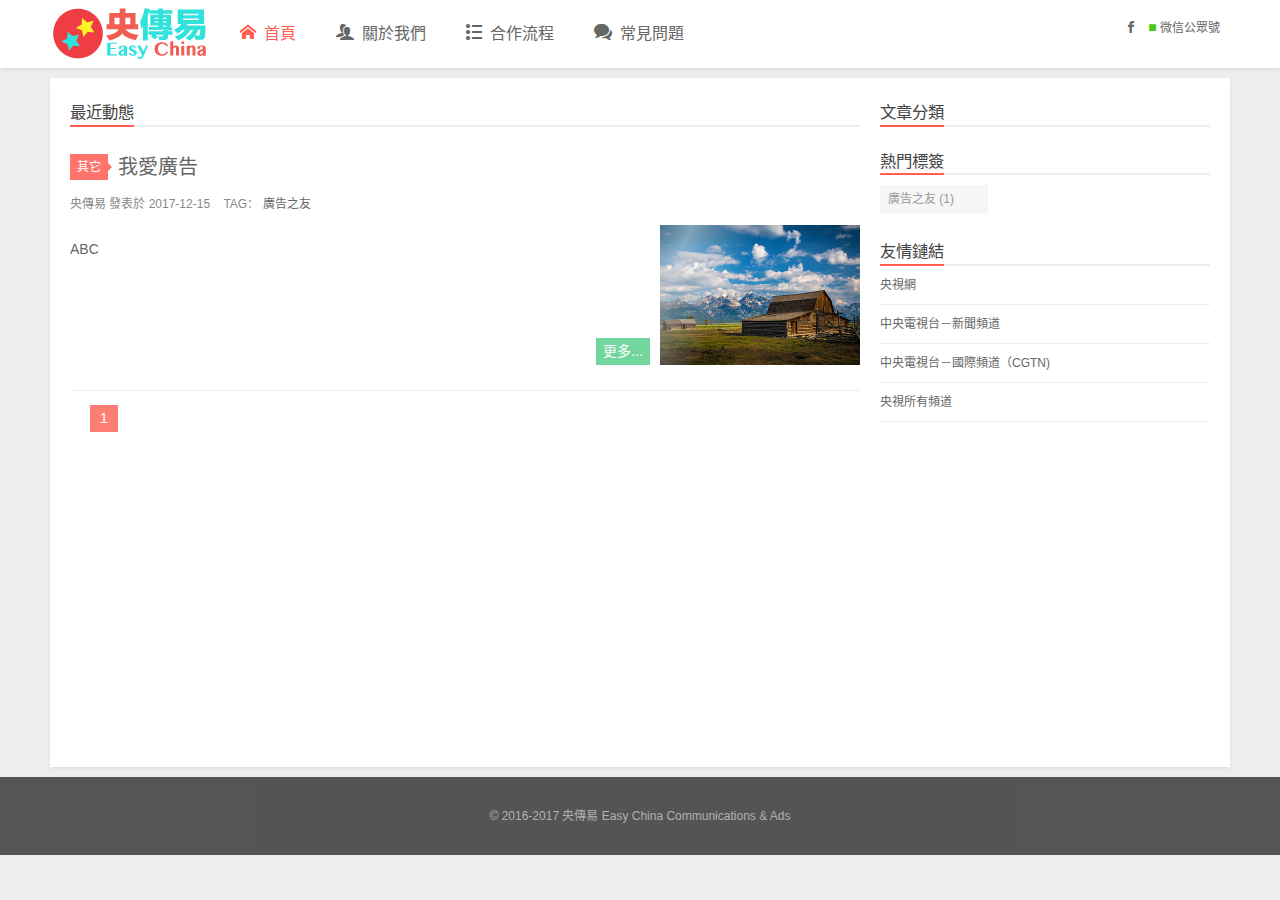
==== index.html @ 557cab31 "Add files via upload" ====
<!doctype html>
<html lang="zh-CN">
<head>
    
    <link rel="shortcut icon" type="image/x-icon" href="/img/favicon.ico" />
    

    

    <meta charset="UTF-8" >
    <meta http-equiv="X-UA-Compatible" content="IE=11,IE=10,IE=9,IE=8" >
    <meta name="baidu-site-verification" content="dIcXMeY8Ya" />
    


    <title>央傳易 Easy China Communications &amp; Ads</title>
    <meta name="viewport" content="width=device-width, initial-scale=1, maximum-scale=1, user-scalable=0" >
    <meta name="keywords" content="CCTV, 廣告, Advertisement, China, News Writing" >
    <meta name="description" content="中國央視的絕對優勢，在全國13億觀眾前綻放您的品牌！Show Your Brand In Front Of China's 1.3 Billion Audience!" >

    
    <link rel="alternative" href="/atom.xml" title="央傳易 Easy China Communications &amp; Ads" type="application/atom+xml" >
    
    
    <link rel="stylesheet" href="/css/style.css">
    <!--[if lt IE 9]>
    <script src="/js/html5.js"></script>
    <![endif]-->
    <!-- 
 -->
</head>

<body class="home">
    <!--[if lt IE 9]>
    <div class="browsehappy">
        當前網頁 <strong>不支持</strong>
        你正在使用的瀏覽器。為了正常的訪問，請 <a href="http://browsehappy.com/">升級您的瀏覽器。</a>.
    </div>
    <![endif]-->

    <!-- 博客頭部 -->
    <header class="header">
    <section class="container header-main">
        <div class="logo">
            <a href="/">
                <div class="cover">
                <img src="/img/website-logo.png"  alt="央傳易 Easy China Communications & Ads">
                    <span class="name">央傳易</span>
                    <span class="name">Easy China</span>
                    <span class="name">央傳易 Easy China Communications &amp; Ads</span>
                    <span class="description">光速跨屏 聞名全國 Be Known Across China in Seconds</span>
                </div>
            </a>
        </div>
        <div class="dropnav icon-paragraph-justify" id="JELON__btnDropNav"></div>
        <ul class="menu hidden" id="JELON__menu">
            
            <li rel="/index.html" class="item current">
                <a href="/" title="首頁" class="icon-home">&nbsp;首頁</a>
            </li>
            
            <li rel="/index.html" class="item ">
                <a href="/about/" title="關於我們" class="icon-users">&nbsp;關於我們</a>
            </li>
            
            <li rel="/index.html" class="item ">
                <a href="/workflow/" title="合作流程" class="icon-list2">&nbsp;合作流程</a>
            </li>
            
            <li rel="/index.html" class="item ">
                <a href="/questions/" title="常見問題" class="icon-comment">&nbsp;常見問題</a>
            </li>
            
        </ul>
        <div class="profile clearfix">
            <div class="feeds fl">
                
                
                <p class="links">
                    
                </p>
                <p class="sns">
                    
                        <a href="https://www.facebook.com/" class="facebook icon-facebook" target="_blank"> </a>
                    
                    
                    <a href="javascript: void(0);" class="wechat">
                        <b>■</b>
                        微信公眾號
                        <span class="popover">
                             <img src="/img/wechat_mp.jpg" width="120" height="120" alt="微信公眾號"> 
                            <i class="arrow"></i>
                        </span>
                    </a>
                </p>
                
            </div>
           <!-- <div class="avatar fr">
                <img src="/img/jelon.jpg" alt="avatar" title="Jelon" >
            </div> -->
        </div>
    </section>
</header>


    <!-- 博客正文 -->
    <div class="container body clearfix">
        <section class="content">
            <div class="content-main widget">
                <!-- 首页 -->

    
    <h3 class="widget-hd">
        <strong>
            
                最近動態
            
        </strong>
    </h3>
    
        <!-- 文章 -->
<article class="post">
    <header>
        <!-- 标签这有且只能显示一个 -->
        
            <a href="javascript: void(0);" class="cat">其它</a>
        
        <!-- 文章标题 -->
        
    <h3 class="post-title">
    	<a href="http://localhost:4000/2017/12/15/我愛廣告/">
    		我愛廣告
    	</a>
    </h3>

    </header>
    <p class="post-meta">
        央傳易 發表於
        <time datetime="2017-12-15T10:38:11.000Z">2017-12-15</time>
        &nbsp;&nbsp;
        <span class="post-tags">
            TAG：
            
    
        <a href="/tags/廣告之友/" title="廣告之友">廣告之友</a>
    

        </span>
    </p>

    <div class="post-content">
        <div class="post-excerpt">
            
                <p>ABC</p>

            
            <p class="more">
                <a href="http://localhost:4000/2017/12/15/我愛廣告/">更多...</a>
            </p>
        </div>
        <div class="post-thumbnail" data-img="">
            <a href="http://localhost:4000/2017/12/15/我愛廣告/" title="我愛廣告">
                
                    <img class="thumbnail" src="/img/default.png" data-echo="/img/thumbnail/5.jpg" alt="默認配圖" >
                
            </a>
        </div>
    </div>
</article>

    

    
    <nav class="page-navigator">
        <span class="page-number current">1</span>
    </nav>
    




            </div>

        </section>
        <!-- 侧栏部分 -->
<aside class="sidebar">
    <section class="widget">
        <h3 class="widget-hd"><strong>文章分類</strong></h3>
        <!-- 文章分类 -->
<ul class="widget-bd">
    
</ul>
    </section>

    
    <section class="widget">
        <h3 class="widget-hd"><strong>熱門標簽</strong></h3>
        <!-- 文章标签 -->
<div class="widget-bd tag-wrap">
  
    <a class="tag-item" href="/tags/廣告之友/" title="廣告之友">廣告之友 (1)</a>
  
</div>
    </section>
    

    

    
    <!-- 友情链接 -->
    <section class="widget">
        <h3 class="widget-hd"><strong>友情鏈結</strong></h3>
        <!-- 文章分类 -->
<ul class="widget-bd">
    
        <li>
            <a href="http://www.cctv.com/" target="_blank" title="央視網">央視網</a>
        </li>
    
        <li>
            <a href="http://news.cctv.com/" target="_blank" title="中央電視台－新聞頻道">中央電視台－新聞頻道</a>
        </li>
    
        <li>
            <a href="https://www.cgtn.com/" target="_blank" title="中央電視台－國際頻道 (CGTN)">中央電視台－國際頻道（CGTN)</a>
        </li>
    
        <li>
            <a href="http://cctv.cntv.cn/cctv1/" target="_blank" title="央視所有頻道">央視所有頻道</a>
        </li>
    
</ul>
    </section>
    
</aside>
<!-- / 侧栏部分 -->
    </div>

    <!-- 博客底部 -->
    <footer class="footer">
    &copy;
    
        2016-2017
    

    <a href="/">央傳易 Easy China Communications & Ads</a>
</footer>
<div class="back-to-top" id="JELON__backToTop" title="返回顶部">返回頂部</div>

    <!--博客js脚本 -->
    <!-- 这里放网站js脚本 -->
<script src="/js/main.js"></script>
</body>
</html>
---- css/style.css ----
@charset "UTF-8";
.post .post-content h1 {
  font-size: 2em;
}
.post .post-content h2 {
  font-size: 1.6em;
}
.post .post-content h3 {
  font-size: 1.4em;
}
.post .post-content h4 {
  font-size: 1.2em;
}
.post .post-content h5 {
  font-size: 1em;
}
.post .post-content h6 {
  font-size: 1em;
  color: #999;
}
.post .post-content hr {
  border: 1px dashed #ddd;
}
.post .post-content strong {
  font-weight: bold;
}
.post .post-content em,
.post .post-content cite {
  font-style: italic;
}
.post .post-content sup,
.post .post-content sub {
  font-size: 0.75em;
  line-height: 0;
  position: relative;
  vertical-align: baseline;
}
.post .post-content sup {
  top: -0.5em;
}
.post .post-content sub {
  bottom: -0.2em;
}
.post .post-content small {
  font-size: 0.85em;
}
.post .post-content acronym,
.post .post-content abbr {
  border-bottom: 1px dotted;
}
.post .post-content ul,
.post .post-content ol,
.post .post-content dl {
  margin: 0 20px;
  padding: 0;
  line-height: line-height;
}
.post .post-content ul ul,
.post .post-content ol ul,
.post .post-content ul ol,
.post .post-content ol ol {
  margin-top: 0;
  margin-bottom: 0;
}
.post .post-content ul {
  list-style: disc;
}
.post .post-content ol {
  list-style: decimal;
}
.post .post-content dt {
  font-weight: bold;
}
.post .post-content table {
  display: table;
  font-size: 12px;
  background-color: transparent;
  border: 1px solid #ddd;
  -ms-box-sizing: border-box;
  -moz-box-sizing: border-box;
  -webkit-box-sizing: border-box;
  -o-box-sizing: border-box;
  box-sizing: border-box;
  word-wrap: break-word;
}
.post .post-content table th,
.post .post-content table td {
  border-bottom: solid 1px #ddd;
  border-right: solid 1px #ddd;
  padding: 5px 10px;
}
.post .post-content table thead tr {
  background-color: #f6f6f6;
}
.post .post-content blockquote {
  margin: 1em 0;
  padding: 5px 10px;
  color: #666;
  border-left: 2px solid #eee;
}
/*
 * 网站字体及icon
 * $CDN = hexo-config("CDN") || '//7xs305.com1.z0.glb.clouddn.com/'
 */
@font-face {
  font-family: "HomizioNova";
  src: url("./fonts/homizio-nova/light.ttf"), url("./fonts/homizio-nova/light.otf");
  font-weight: normal;
  font-style: normal;
}
@font-face {
  font-family: "HomizioNova";
  src: url("./fonts/homizio-nova/light_italic.ttf"), url("./fonts/homizio-nova/light_italic.otf");
  font-weight: normal;
  font-style: italic;
}
@font-face {
  font-family: "HomizioNova";
  src: url("./fonts/homizio-nova/regular.ttf"), url("./fonts/homizio-nova/regular.otf");
  font-weight: bold;
  font-style: normal;
}
@font-face {
  font-family: "HomizioNova";
  src: url("./fonts/homizio-nova/italic.ttf"), url("./fonts/homizio-nova/italic.otf");
  font-weight: bold;
  font-style: italic;
}
@font-face {
  font-family: 'icomoon';
  src: url("./fonts/icomoon/icomoon.eot?e2xg5y"), url("./fonts/icomoon/icomoon.eot?e2xg5y");
  src: url("./fonts/icomoon/icomoon.eot?#iefixe2xg5y") format('embedded-opentype'), url("./fonts/icomoon/icomoon.woff?e2xg5y") format('woff'), url("./fonts/icomoon/icomoon.ttf?e2xg5y") format('truetype'), url("./fonts/icomoon/icomoon.svg?e2xg5y#icomoon") format('svg'), url("./fonts/icomoon/icomoon.eot?#iefixe2xg5y") format('embedded-opentype'), url("./fonts/icomoon/icomoon.woff?e2xg5y") format('woff'), url("./fonts/icomoon/icomoon.ttf?e2xg5y") format('truetype'), url("./fonts/icomoon/icomoon.svg?e2xg5y#icomoon") format('svg');
  font-weight: normal;
  font-style: normal;
}
[class^="icon-"],
[class*=" icon-"] {
  font-family: 'icomoon';
  speak: none;
  font-style: normal;
  font-weight: normal;
  font-variant: normal;
  text-transform: none;
  line-height: 1;
  -webkit-font-smoothing: antialiased;
  -moz-osx-font-smoothing: grayscale;
}
.icon-home:before {
  content: "\e900";
}
.icon-office:before {
  content: "\e903";
}
.icon-newspaper:before {
  content: "\e904";
}
.icon-profile:before {
  content: "\e923";
}
.icon-files-empty:before {
  content: "\e925";
}
.icon-price-tags:before {
  content: "\e936";
}
.icon-envelop:before {
  content: "\e945";
}
.icon-bubble:before {
  content: "\e96b";
}
.icon-comment:before {
  content: "\e96d";
}
.icon-about:before {
  content: "\e976";
}
.icon-cogs:before {
  content: "\e995";
}
.icon-question:before {
  content: "\ea09";
}
.icon-paragraph-justify:before {
  content: "\ea7a";
}
.icon-lab:before {
  content: "\ea80";
}
.icon-github:before {
  content: "\eab1";
}
.icon-youtube:before {
  content: "\ea9d";
}
.icon-home:before {
  content: "\e900";
}
.icon-office:before {
  content: "\e903";
}
.icon-newspaper:before {
  content: "\e904";
}
.icon-bullhorn:before {
  content: "\e91a";
}
.icon-connection:before {
  content: "\e91b";
}
.icon-stack:before {
  content: "\e92e";
}
.icon-alarm:before {
  content: "\e950";
}
.icon-tv:before {
  content: "\e95b";
}
.icon-bubbles2:before {
  content: "\e96d";
}
.icon-users:before {
  content: "\e972";
}
.icon-user-check:before {
  content: "\e975";
}
.icon-user-tie:before {
  content: "\e976";
}
.icon-binoculars:before {
  content: "\e985";
}
.icon-stats-bars:before {
  content: "\e99c";
}
.icon-stats-bars2:before {
  content: "\e99d";
}
.icon-gift:before {
  content: "\e99f";
}
.icon-rocket:before {
  content: "\e9a5";
}
.icon-airplane:before {
  content: "\e9af";
}
.icon-clipboard:before {
  content: "\e9b8";
}
.icon-list-numbered:before {
  content: "\e9b9";
}
.icon-list:before {
  content: "\e9ba";
}
.icon-list2:before {
  content: "\e9bb";
}
.icon-happy:before {
  content: "\e9df";
}
.icon-arrow-up:before {
  content: "\ea32";
}
.icon-arrow-up-right:before {
  content: "\ea33";
}
.icon-arrow-right:before {
  content: "\ea34";
}
.icon-arrow-up2:before {
  content: "\ea3a";
}
.icon-new-tab:before {
  content: "\ea7e";
}
.icon-embed:before {
  content: "\ea7f";
}
.icon-embed2:before {
  content: "\ea80";
}
.icon-share2:before {
  content: "\ea82";
}
.icon-mail2:before {
  content: "\ea84";
}
.icon-mail4:before {
  content: "\ea86";
}
.icon-google:before {
  content: "\ea88";
}
.icon-google2:before {
  content: "\ea89";
}
.icon-google3:before {
  content: "\ea8a";
}
.icon-google-plus:before {
  content: "\ea8b";
}
.icon-google-plus2:before {
  content: "\ea8c";
}
.icon-google-plus3:before {
  content: "\ea8d";
}
.icon-facebook:before {
  content: "\ea90";
}
.icon-facebook2:before {
  content: "\ea91";
}
.icon-instagram:before {
  content: "\ea92";
}
.icon-whatsapp:before {
  content: "\ea93";
}
.icon-spotify:before {
  content: "\ea94";
}
.icon-twitter:before {
  content: "\ea96";
}
.icon-sina-weibo:before {
  content: "\ea9a";
}
.icon-rss:before {
  content: "\ea9b";
}
.icon-rss2:before {
  content: "\ea9c";
}
.icon-youtube:before {
  content: "\ea9d";
}
.icon-youtube2:before {
  content: "\ea9e";
}
.icon-vimeo:before {
  content: "\eaa0";
}
.icon-vimeo2:before {
  content: "\eaa1";
}
.icon-github:before {
  content: "\eab0";
}
.icon-wordpress:before {
  content: "\eab4";
}
.icon-tumblr2:before {
  content: "\eaba";
}
.icon-tux:before {
  content: "\eabd";
}
.icon-appleinc:before {
  content: "\eabe";
}
.icon-finder:before {
  content: "\eabf";
}
.icon-android:before {
  content: "\eac0";
}
.icon-windows:before {
  content: "\eac1";
}
.icon-windows8:before {
  content: "\eac2";
}
.icon-linkedin:before {
  content: "\eac9";
}
.icon-linkedin2:before {
  content: "\eaca";
}
.icon-html-five:before {
  content: "\eae4";
}
.icon-html-five2:before {
  content: "\eae5";
}
.icon-codepen:before {
  content: "\eae8";
}
.icon-svg:before {
  content: "\eae9";
}
html {
  font-family: sans-serif;
  -ms-text-size-adjust: 100%;
  -webkit-text-size-adjust: 100%;
}
body {
  margin: 0;
}
article,
aside,
details,
figcaption,
figure,
footer,
header,
hgroup,
main,
menu,
nav,
section,
summary {
  display: block;
}
audio,
canvas,
progress,
video {
  display: inline-block;
  vertical-align: baseline;
}
audio:not([controls]) {
  display: none;
  height: 0;
}
[hidden],
template {
  display: none;
}
a {
  background-color: transparent;
}
a:active,
a:hover {
  outline: 0;
}
abbr[title] {
  border-bottom: 1px dotted;
}
b,
strong {
  font-weight: bold;
}
dfn {
  font-style: italic;
}
h1 {
  font-size: 2em;
  margin: 0.67em 0;
}
mark {
  background: #ff0;
  color: #000;
}
small {
  font-size: 80%;
}
sub,
sup {
  font-size: 75%;
  line-height: 0;
  position: relative;
  vertical-align: baseline;
}
sup {
  top: -0.5em;
}
sub {
  bottom: -0.25em;
}
img {
  border: 0;
}
svg:not(:root) {
  overflow: hidden;
}
figure {
  margin: 1em 40px;
}
hr {
  -moz-box-sizing: content-box;
  -ms-box-sizing: content-box;
  -moz-box-sizing: content-box;
  -webkit-box-sizing: content-box;
  -o-box-sizing: content-box;
  box-sizing: content-box;
  height: 0;
}
pre {
  overflow: auto;
}
code,
kbd,
pre,
samp {
  font-family: monospace, monospace;
  font-size: 1em;
}
button,
input,
optgroup,
select,
textarea {
  color: inherit /* 1 */;
  font: inherit /* 2 */;
  margin: 0 /* 3 */;
}
button {
  overflow: visible;
}
button,
select {
  text-transform: none;
}
button,
html input[type="button"],
input[type="reset"],
input[type="submit"] {
  -webkit-appearance: button /* 2 */;
  cursor: pointer /* 3 */;
}
button[disabled],
html input[disabled] {
  cursor: default;
}
button::-moz-focus-inner,
input::-moz-focus-inner {
  border: 0;
  padding: 0;
}
input {
  line-height: normal;
}
input[type="checkbox"],
input[type="radio"] {
  -ms-box-sizing: border-box /* 1 */;
  -moz-box-sizing: border-box /* 1 */;
  -webkit-box-sizing: border-box /* 1 */;
  -o-box-sizing: border-box /* 1 */;
  box-sizing: border-box /* 1 */;
  padding: 0 /* 2 */;
}
input[type="number"]::-webkit-inner-spin-button,
input[type="number"]::-webkit-outer-spin-button {
  height: auto;
}
input[type="search"] {
  -webkit-appearance: textfield /* 1 */;
  -moz-box-sizing: content-box;
  -webkit-box-sizing: content-box /* 2 */;
  -ms-box-sizing: content-box;
  -moz-box-sizing: content-box;
  -webkit-box-sizing: content-box;
  -o-box-sizing: content-box;
  box-sizing: content-box;
}
input[type="search"]::-webkit-search-cancel-button,
input[type="search"]::-webkit-search-decoration {
  -webkit-appearance: none;
}
fieldset {
  border: 1px solid #c0c0c0;
  margin: 0 2px;
  padding: 0.35em 0.625em 0.75em;
}
legend {
  border: 0;
  padding: 0;
}
textarea {
  overflow: auto;
}
optgroup {
  font-weight: bold;
}
table {
  border-collapse: collapse;
  border-spacing: 0;
}
td,
th {
  padding: 0;
}
/*
 * Reset css
 */
::selection {
  color: #fff;
  background-color: #f99;
  opacity: 0.8;
}
::-webkit-scrollbar {
  width: 7px;
  height: 4px;
}
::-webkit-scrollbar-thumb {
  -ms-border-radius: 4px;
  -moz-border-radius: 4px;
  -webkit-border-radius: 4px;
  -o-border-radius: 4px;
  border-radius: 4px;
  background: rgba(0,0,0,0.15);
}
::-webkit-scrollbar-track {
  background: rgba(0,0,0,0.06);
}
body {
  font: 14px/1.5 "Microsoft Yahei", "微软雅黑", Arial, "宋体";
  color: #666;
  -webkit-overflow-scrolling: touch;
  -webkit-font-smoothing: antialiased;
  -webkit-text-size-adjust: 100%;
  -ms-text-size-adjust: 100%;
  text-rendering: optimizelegibility;
}
a {
  color: #666;
  text-decoration: none;
}
a:link,
a:visited,
a:active {
  color: #666;
}
a:hover {
  color: #ff5e52;
}
hr {
  border-top: 1px solid #eee;
}
.fl {
  float: left;
}
.fr {
  float: right;
}
.text-center {
  text-align: center;
}
.clearfix {
  zoom: 1;
}
.clearfix:after {
  display: block;
  width: 100%;
  height: 0;
  content: " ";
  clear: both;
}
/*
 * 全局样式
 */
.container {
  max-width: 1180px;
  _width: 1180px;
  background-color: #fff;
  margin: 0 auto 10px;
  text-align: left;
}
.home {
  background-color: #eee;
}
.btn {
  background-color: #ff5e52;
  border: 0;
  color: #fff;
  opacity: 0.8;
  -ms-box-sizing: border-box;
  -moz-box-sizing: border-box;
  -webkit-box-sizing: border-box;
  -o-box-sizing: border-box;
  box-sizing: border-box;
}
.btn:hover {
  opacity: 0.75;
}
.btn-ok {
  background-color: #ff5e52;
}
.btn-cancel {
  background-color: #51cc87;
}
.form-control {
  -ms-box-sizing: border-box;
  -moz-box-sizing: border-box;
  -webkit-box-sizing: border-box;
  -o-box-sizing: border-box;
  box-sizing: border-box;
}
.browsehappy {
  padding: 8px 0;
  background: #fbe3e4;
  color: #8a1f11;
  text-align: center;
}
.loading-mask {
  position: fixed;
  top: 0;
  right: 0;
  left: 0;
  bottom: 0;
  display: block;
  width: 100%;
  height: 100%;
  background-color: #fff;
  opacity: 0.8;
}
.loading-mask .loading-icon {
  position: relative;
  top: 50%;
  left: 50%;
  width: 50px;
  height: 50px;
  margin-top: -25px;
  margin-left: -25px;
}
/*
 * 头部样式
 */
.header {
  width: 100%;
  background-color: #fff;
  box-shadow: 1px 1px 5px rgba(0,0,0,0.1);
  margin-bottom: 10px;
}
.header .header-main {
  position: relative;
  height: 68px;
  margin-bottom: 0;
}
.header .logo {
  float: left;
  width: 160px;
}
.logo a {
  position: relative;
  display: block;
  height: 68px;
  line-height: 68px;
  color: #fff;
  background-color: #ff5e52;
  opacity: 0.85;
  text-align: center;
  overflow: hidden;
}
.logo a .cover {
  position: absolute;
  display: block;
  top: 0;
  left: 0;
  width: 100%;
  -ms-transition: top 0.5s;
  -moz-transition: top 0.5s;
  -webkit-transition: top 0.5s;
  -o-transition: top 0.5s;
  transition: top 0.5s;
}
.logo a .cover .name {
  display: block;
  height: 100%;
  font-size: 28px;
  font-family: "HomizioNova", "Microsoft Yahei";
  font-style: italic;
}
.logo a .cover .description {
  display: block;
  height: 100%;
  color: #fff;
  background-color: #51cc87;
  opacity: 0.85;
}
.logo a:hover .cover {
  top: -100%;
}
.header .menu {
  margin: 0;
  padding: 10px;
  float: left;
  list-style-type: none;
}
.menu .item {
  float: left;
  padding: 0 20px;
  height: 48px;
  line-height: 48px;
  font-size: 16px;
}
.menu .item a {
  color: #666;
}
.menu .item a:hover {
  color: #ff5e52;
}
.menu .current a {
  color: #ff5e52;
}
.header .profile {
  position: absolute;
  right: 0;
  top: 0;
  height: 68px;
}
.profile .avatar {
  width: 50px;
  height: 50px;
  margin: 8px 0;
  border: 1px solid #ddd;
  -ms-border-radius: 3px;
  -moz-border-radius: 3px;
  -webkit-border-radius: 3px;
  -o-border-radius: 3px;
  border-radius: 3px;
}
.profile .avatar > img {
  width: 46px;
  height: 46px;
  margin: 2px;
}
.profile .feeds {
  height: 68px;
  padding: 0 10px;
  color: #666;
  font-size: 12px;
  text-align: right;
}
.profile .feeds .links {
  margin: 5px 0 0;
  padding: 10px 0 3px;
}
.profile .feeds .sns {
  margin: 0 0 5px 0;
  padding: 2px 0 10px;
  line-height: 14px;
}
.profile .feeds .sns a {
  margin-left: 5px;
}
.profile .feeds .sns .sinaweibo b {
  color: #ff5e52;
  font-size: 14px;
}
.profile .feeds .sns .sinaweibo:hover {
  color: #ff5e52;
}
.profile .feeds .sns .qqweibo b {
  color: #1faeff;
  font-size: 14px;
}
.profile .feeds .sns .qqweibo:hover {
  color: #1faeff;
}
.profile .feeds .sns .wechat {
  position: relative;
}
.profile .feeds .sns .wechat b {
  color: #4bc916;
  font-size: 14px;
}
.profile .feeds .sns .wechat .popover {
  position: absolute;
  display: none;
  top: 28px;
  left: 50%;
  width: 120px;
  height: 120px;
  margin-left: -60px;
  border: 1px solid #ddd;
  background-color: #fff;
  -ms-border-radius: 5px;
  -moz-border-radius: 5px;
  -webkit-border-radius: 5px;
  -o-border-radius: 5px;
  border-radius: 5px;
  z-index: 9;
}
.profile .feeds .sns .wechat .popover img {
  width: 120px;
  height: 120px;
  border: 0;
  -ms-border-radius: 5px;
  -moz-border-radius: 5px;
  -webkit-border-radius: 5px;
  -o-border-radius: 5px;
  border-radius: 5px;
}
.profile .feeds .sns .wechat .popover .arrow {
  position: absolute;
  display: block;
  top: -10px;
  left: 50%;
  width: 0;
  height: 0;
  margin-left: -10px;
  border-width: 10px;
  border-color: transparent;
  border-style: solid;
  border-top-width: 0;
  border-bottom-color: #ddd;
}
.profile .feeds .sns .wechat .popover .arrow:after {
  position: absolute;
  content: " ";
  top: 1px;
  left: 50%;
  margin-left: -9px;
  border-width: 9px;
  border-color: transparent;
  border-style: solid;
  border-top-width: 0;
  border-bottom-color: #fff;
}
.profile .feeds .sns .wechat:hover {
  color: #4bc916;
}
.profile .feeds .sns .wechat:hover .popover {
  display: block;
}
.dropnav {
  display: none;
}
/*
 * 正文内容
 */
.content {
  float: left;
  width: 100%;
  min-height: 689px;
}
.content-main {
  margin-right: 350px;
  padding: 20px;
}
/*
 * Post
 */
.post {
  padding: 25px 0;
  border-bottom: 1px solid #eee;
  overflow: hidden;
}
.post header {
  margin: 0 0 10px 0;
}
.post header > a {
  position: relative;
  display: inline-block;
  margin-right: 6px;
  padding: 4px 7px;
  top: -3px;
  color: #fff;
  background-color: #ff5e52;
  font-size: 12px;
  vertical-align: baseline;
  opacity: 0.85;
}
.post header > a:after {
  position: absolute;
  display: block;
  top: 9px;
  right: -4px;
  width: 0;
  height: 0;
  content: " ";
  border-left: 4px solid #ff5e52;
  border-top: 4px solid transparent;
  border-bottom: 4px solid transparent;
}
.post header .post-title {
  display: inline;
  font-size: 20px;
  font-weight: normal;
}
.post header .post-title a:hover {
  border-bottom: 1px dotted #ff5e52;
}
.post .post-meta {
  color: #888;
  font-size: 12px;
}
.post .post-meta .post-views,
.post .post-meta .post-cat,
.post .post-meta .post-comments {
  margin-right: 15px;
}
.post .post-content {
  position: relative;
  color: #666;
}
.post .post-content img {
  max-width: 100%;
}
.post .post-content .post-excerpt {
  position: relative;
  min-height: 140px;
  margin-right: 210px;
  overflow: hidden;
}
.post .post-content .post-thumbnail {
  position: absolute;
  top: 0;
  right: 0;
  width: 200px;
  height: 140px;
  overflow: hidden;
}
.post .post-content .post-thumbnail .thumbnail {
  width: 200px;
  height: 140px;
  border: 0;
  -ms-transition: 0.5s;
  -moz-transition: 0.5s;
  -webkit-transition: 0.5s;
  -o-transition: 0.5s;
  transition: 0.5s;
}
.post .post-content .post-thumbnail a:after {
  content: "";
  position: absolute;
  left: -70px;
  top: 0;
  width: 140px;
  height: 140px;
  background-image: -moz-linear-gradient(0deg, rgba(255,255,255,0), rgba(255,255,255,0.5), rgba(255,255,255,0));
  background-image: -webkit-linear-gradient(0deg, rgba(255,255,255,0), rgba(255,255,255,0.5), rgba(255,255,255,0));
  -ms-transform: skewx(-25deg);
  -moz-transform: skewx(-25deg);
  -webkit-transform: skewx(-25deg);
  -o-transform: skewx(-25deg);
  transform: skewx(-25deg);
  -o-transform: skewx(-25deg);
  -moz-transform: skewx(-25deg);
  -webkit-transform: skewx(-25deg);
}
.post .post-content .post-thumbnail:hover a:after {
  left: 130px;
  -webkit-transition: all 0.3s ease-in-out;
  -moz-transition: all 0.3s ease-in-out;
  -o-transition: all 0.3s ease-in-out;
  -ms-transition: all 0.3s ease-in-out;
  -moz-transition: all 0.3s ease-in-out;
  -webkit-transition: all 0.3s ease-in-out;
  -o-transition: all 0.3s ease-in-out;
  transition: all 0.3s ease-in-out;
}
.post .post-content a {
  border-bottom: 1px dotted #ff5e52;
}
.post .post-content .more a {
  position: absolute;
  display: inline-block;
  right: 0;
  bottom: 0;
  padding: 3px 7px;
  border: none;
  color: #fff;
  background-color: #51cc87;
  opacity: 0.8;
}
.post .post-content .more a:hover {
  opacity: 0.75;
}
.post .post-content blockquote {
  margin: 1em 0;
  padding: 5px 10px;
  color: #666;
  border-left: 4px solid #eee;
}
.post .post-content blockquote p {
  margin: 0;
}
/*
 * 高亮样式
 */
pre,
.highlight {
  background: #f7f7f7;
  margin: 20px 0;
  padding: 15px;
  overflow: auto;
  font-size: 13px;
  color: #4d4d4c;
  line-height: 1.6;
}
.highlight .gutter pre,
.gist .gist-file .gist-data .line-numbers {
  color: #666;
}
pre,
code {
  font-family: "Input Mono", "PT Mono", Consolas, Monaco, Menlo, monospace;
}
code {
  word-break: break-all;
  background: #eee;
  text-shadow: 0 1px #fff;
  padding: 0 0.3em;
}
pre code {
  background: none;
  text-shadow: none;
  padding: 0;
}
.highlight pre {
  border: none !important;
  margin: 0;
  padding: 1px;
}
.highlight table {
  margin: 0 !important;
  width: auto !important;
  border: none !important;
}
.highlight td {
  border: none !important;
  padding: 0 !important;
}
.highlight figcaption {
  clear: both;
  zoom: 1;
  font-size: 0.85em;
  color: #8e908c;
  line-height: 1em;
  margin-bottom: 1em;
}
.highlight figcaption a {
  float: right;
}
.highlight .gutter pre {
  text-align: right;
  padding-right: 20px;
}
.highlight .line {
  height: 20px;
}
.gist {
  margin: 20px 0;
  border-style: solid;
  border-color: #ccc;
  border-width: 1px 0;
  background: #f7f7f7;
  padding: 15px 15px 15px 15px;
}
.gist .gist-file {
  border: none;
  font-family: monospace;
  margin: 0;
}
.gist .gist-file .gist-data {
  background: none;
  border: none;
}
.gist .gist-file .gist-data .line-numbers {
  background: none;
  border: none;
  padding: 0 20px 0 0;
}
.gist .gist-file .gist-data .line-data {
  padding: 0 !important;
}
.gist .gist-file .highlight {
  margin: 0;
  padding: 0;
  border: none;
}
.gist .gist-file .gist-meta {
  background: #f7f7f7;
  color: #8e908c;
  font: 13px Consolas, Monaco, Menlo, monospace;
  text-shadow: 0 0;
  padding: 0;
  margin-top: 1em;
  margin-left: 15px;
}
.gist .gist-file .gist-meta a {
  color: color-link;
  font-weight: normal;
}
.gist .gist-file .gist-meta a:hover {
  text-decoration: underline;
}
pre .comment {
  color: #8e908c;
}
pre .variable,
pre .attribute,
pre .tag,
pre .regexp,
pre .ruby .constant,
pre .xml .tag .title,
pre .xml .pi,
pre .xml .doctype,
pre .html .doctype,
pre .css .id,
pre .css .class,
pre .css .pseudo {
  color: #c82829;
}
pre .number,
pre .preprocessor,
pre .built_in,
pre .literal,
pre .params,
pre .constant {
  color: #f5871f;
}
pre .ruby .class .title,
pre .css .rules .attribute {
  color: #718c00;
}
pre .string,
pre .value,
pre .inheritance,
pre .header,
pre .ruby .symbol,
pre .xml .cdata {
  color: #718c00;
}
pre .title,
pre .css .hexcolor {
  color: #3e999f;
}
pre .function,
pre .python .decorator,
pre .python .title,
pre .ruby .function .title,
pre .ruby .title .keyword,
pre .perl .sub,
pre .javascript .title,
pre .coffeescript .title {
  color: #4271ae;
}
pre .keyword,
pre .javascript .function {
  color: #8959a8;
}
/*
 * 搜索框
 */
.search-form {
  position: relative;
  padding: 10px 70px 0 0;
}
.search-form .form-control {
  display: block;
  width: 100%;
  padding: 5px 5px 5px 10px;
  border: 2px solid #ddd;
  border-right: 0;
  outline: 0;
  box-shadow: 2px 2px 4px rgba(0,0,0,0.07) inset;
}
.search-form .btn {
  position: absolute;
  top: 10px;
  right: 0;
  width: 70px;
  padding: 7px 0;
}
.search-form .btn:hover {
  opacity: 0.75;
}
/*
 * Sidebar
 */
.sidebar {
  float: left;
  width: 330px;
  margin-left: -350px;
  padding-top: 20px;
  padding-bottom: 20px;
}
.sidebar .widget {
  position: relative;
  margin-bottom: 20px;
  clear: both;
}
.widget ul {
  margin: 0;
  padding: 0;
}
.widget .widget-hd {
  margin: 0;
  padding: 0;
  border-bottom: 2px solid #eee;
}
.widget .widget-hd strong {
  position: relative;
  display: inline-block;
  bottom: -2px;
  color: #444;
  border-bottom: 2px solid #ff5e52;
  font-weight: normal;
}
.widget .widget-hd .logout {
  position: relative;
  bottom: -2px;
  font-size: 14px;
  font-weight: normal;
  text-decoration: underline;
}
.widget .widget-hd .logout:hover {
  text-decoration: none;
}
.widget .widget-bd {
  margin: 0;
  padding: 0;
  list-style: none;
}
.widget .widget-bd li {
  display: block;
  padding: 10px 0;
  line-height: 1.5;
  border-bottom: 1px solid #eee;
  font-size: 12px;
  overflow: hidden;
  text-overflow: ellipsis;
  white-space: nowrap;
}
.widget .widget-bd li a .avatar {
  float: left;
  width: 36px;
  height: 36px;
  margin-right: 10px;
  -ms-border-radius: 50%;
  -moz-border-radius: 50%;
  -webkit-border-radius: 50%;
  -o-border-radius: 50%;
  border-radius: 50%;
  -ms-transform: rotate(0);
  -moz-transform: rotate(0);
  -webkit-transform: rotate(0);
  -o-transform: rotate(0);
  transform: rotate(0);
  -ms-transition: 0.5s;
  -moz-transition: 0.5s;
  -webkit-transition: 0.5s;
  -o-transition: 0.5s;
  transition: 0.5s;
}
.widget .widget-bd li a:hover .avatar {
  -ms-transform: rotate(360deg);
  -moz-transform: rotate(360deg);
  -webkit-transform: rotate(360deg);
  -o-transform: rotate(360deg);
  transform: rotate(360deg);
  opacity: 0.85;
}
.widget .widget-bd li p {
  margin: 0;
  padding: 0;
}
.widget .widget-bd .tag-item {
  float: left;
  width: 32.6666%;
  margin: 0 1% 1% 0;
  padding: 0 8px;
  line-height: 29px;
  font-size: 12px;
  color: #999;
  background-color: #f6f6f6;
  -webkit-box-sizing: border-box;
  -ms-box-sizing: border-box;
  -moz-box-sizing: border-box;
  -webkit-box-sizing: border-box;
  -o-box-sizing: border-box;
  box-sizing: border-box;
  text-overflow: ellipsis;
  overflow: hidden;
  white-space: nowrap;
  -webkit-transition: 0.5s;
  -ms-transition: 0.5s;
  -moz-transition: 0.5s;
  -ms-transition: 0.5s;
  -moz-transition: 0.5s;
  -webkit-transition: 0.5s;
  -o-transition: 0.5s;
  transition: 0.5s;
}
.widget .widget-bd .tag-item:hover {
  color: #fff;
  background-color: #ff5e52;
  opacity: 0.85;
}
.widget .widget-bd .tag-item:nth-child(3n+0) {
  margin-right: 0;
}
.widget .tag-wrap {
  padding: 10px 0 0;
  overflow: hidden;
}
/*
 * Article
 */
.article-nav {
  padding-bottom: 10px;
  color: #888;
}
.article-share {
  padding: 0 0 15px;
}
.article-share .share-area {
  height: 24px;
  line-height: 24px;
  margin: 0 auto;
  padding-left: 10px;
  text-align: left;
  border-left: 3px solid rgba(255,153,153,0.8);
}
.article-share .share-area .share-txt {
  float: left;
  height: 24px;
  line-height: 24px;
  margin-right: 5px;
  font-size: 12px;
  color: #999;
}
.article-share .share-area .share-icon {
  float: left;
  display: inline-block;
  width: 24px;
  height: 24px;
  margin-right: 10px;
  background: url("../img/share.png") no-repeat 0 0;
  opacity: 0.9;
}
.article-share .share-area .share-icon:hover {
  opacity: 0.7;
}
.article-share .share-area .share-icon.weibo {
  background-position: 0 0;
}
.article-share .share-area .share-icon.wechat {
  background-position: 0 -32px;
}
.article-share .share-area .share-icon.qqzone {
  background-position: 0 -65px;
}
.article-share .share-area .share-icon.qq {
  background-position: 0 -98px;
}
.article-share .share-area .share-icon.douban {
  background-position: 0 -324px;
}
.body {
  box-shadow: 0 1px 5px rgba(0,0,0,0.08);
}
.article {
  padding-top: 0 !important;
  padding-bottom: 10px;
  border-bottom: 0;
}
.comments {
  margin-top: 20px;
}
.page-navigator {
  margin: 1em 0;
  padding: 0 20px;
  list-style: none;
}
.page-navigator .extend,
.page-navigator .page-number {
  display: inline-block;
  margin-right: 10px;
  padding: 3px 10px;
  background-color: #eee;
  opacity: 0.8;
}
.page-navigator .extend.current,
.page-navigator .page-number.current {
  color: #fff;
  background-color: #ff5e52;
  cursor: not-allowed;
}
.page-navigator .extend,
.page-navigator a.page-number {
  -ms-transition: 0.5s linear;
  -moz-transition: 0.5s linear;
  -webkit-transition: 0.5s linear;
  -o-transition: 0.5s linear;
  transition: 0.5s linear;
}
.page-navigator .extend:hover,
.page-navigator a.page-number:hover {
  color: #444;
  background-color: #ccc;
}
.page-navigator .space {
  display: inline-block;
  margin-right: 10px;
  padding: 3px 0;
}
/*
 * 底部
 */
.footer {
  padding: 30px;
  color: #aaa;
  background-color: #444;
  font-size: 12px;
  text-align: center;
  opacity: 0.9;
}
.footer a {
  color: #aaa;
}
.back-to-top {
  display: none;
  width: 40px;
  height: 39px;
  -ms-border-radius: 4px;
  -moz-border-radius: 4px;
  -webkit-border-radius: 4px;
  -o-border-radius: 4px;
  border-radius: 4px;
  -moz-border-radius: 4px;
  -webkit-border-radius: 4px;
  background: #000 url("../img/scrolltoparrow.png") no-repeat center center;
  position: fixed;
  _position: absolute;
  right: 20px;
  bottom: 50px;
  cursor: pointer;
  opacity: 0.2;
  filter: Alpha(20) !important;
  text-indent: -9999px;
  overflow: hidden;
  z-index: 5;
}
/*
 * 响应式媒体查询
 */
@media screen and (min-width: 1440px) {
  .container {
    max-width: 1340px;
  }
  .content {
    min-height: 500px;
  }
}
@media screen and (max-width: 1000px) and (min-width: 960px) {
  .container {
    max-width: 952px;
  }
  .content {
    min-height: 500px;
  }
}
@media screen and (max-width: 959px) {
  .container {
    margin-bottom: 10px;
    padding: 0 10px;
  }
  .content {
    min-height: 500px;
  }
  .sidebar {
    display: none;
  }
  .content-main {
    margin-right: 0;
    padding: 20px 10px;
  }
  .header .header-main {
    height: auto;
    padding-bottom: 10px;
  }
  .header .logo {
    float: none;
    width: auto;
  }
  .header .profile {
    display: none;
  }
  .header .menu {
    float: none;
    padding: 8px 10px;
    border: 1px solid rgba(0,0,0,0.1);
    background-color: #fff;
    border-top: 0;
    overflow: hidden;
  }
  .header .menu .item {
    width: 50%;
    height: auto;
    line-height: 1;
    padding: 8px 0;
    font-size: 14px;
  }
  .hidden {
    display: none;
  }
  .dropnav {
    position: absolute;
    display: block;
    top: 12px;
    right: 20px;
    width: 40px;
    height: 40px;
    padding: 0 2px;
    line-height: 40px;
    font-size: 40px;
    color: #efe0ce;
    border: 2px solid #efe0ce;
    -ms-border-radius: 2px;
    -moz-border-radius: 2px;
    -webkit-border-radius: 2px;
    -o-border-radius: 2px;
    border-radius: 2px;
    z-index: 3;
    cursor: pointer;
  }
  .dropnav:hover {
    opacity: 0.8;
  }
  .post header .post-title {
    font-size: 15px;
  }
  .post .post-meta {
    text-align: center;
  }
  .post .post-content .post-excerpt {
    margin-right: 0;
  }
  .post .post-content .post-thumbnail {
    display: none;
  }
  .post .post-content .more a {
    position: relative;
    display: block;
    padding: 6px;
    text-align: center;
  }
  .page-navigator {
    padding-left: 0;
  }
  .page-navigator .page-number,
  .page-navigator .space,
  .page-navigator .extend {
    margin-right: 6px;
  }
  .page-navigator li {
    display: inline-block;
    margin-right: 7px;
    opacity: 0.8;
  }
  .page-navigator li a {
    display: block;
    padding: 2px 8px;
    background-color: #eee;
  }
  .comment .list-wrap .list .user-comment .user-comment-header .reply {
    display: block;
  }
  .comment .page-nav .more {
    display: none;
  }
}
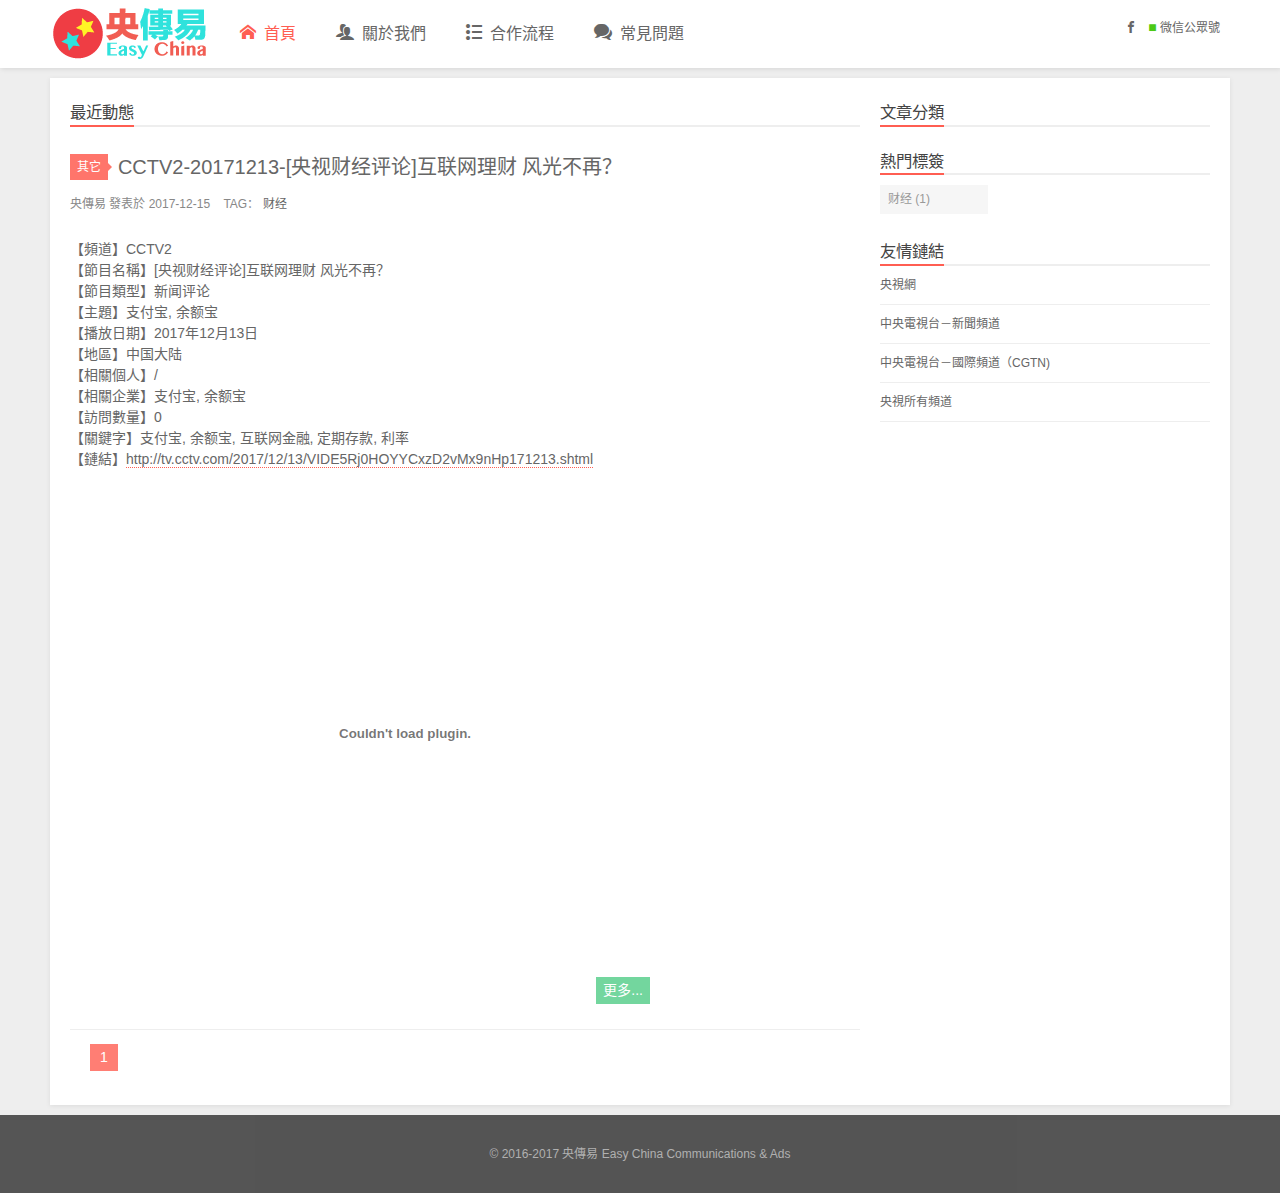
==== commit ddc98953: "new post" ====
--- a/index.html
+++ b/index.html
@@ -128,21 +128,21 @@
         <!-- 文章标题 -->
         
     <h3 class="post-title">
-    	<a href="http://localhost:4000/2017/12/15/我愛廣告/">
-    		我愛廣告
+    	<a href="http://localhost:4000/2017/12/15/CCTV2-20171213-[央视财经评论]互联网理财 风光不再？/">
+    		CCTV2-20171213-[央视财经评论]互联网理财 风光不再？
     	</a>
     </h3>
 
     </header>
     <p class="post-meta">
         央傳易 發表於
-        <time datetime="2017-12-15T10:38:11.000Z">2017-12-15</time>
+        <time datetime="2017-12-15T19:41:35.000Z">2017-12-15</time>
         &nbsp;&nbsp;
         <span class="post-tags">
             TAG：
             
     
-        <a href="/tags/廣告之友/" title="廣告之友">廣告之友</a>
+        <a href="/tags/财经/" title="财经">财经</a>
     
 
         </span>
@@ -151,20 +151,24 @@
     <div class="post-content">
         <div class="post-excerpt">
             
-                <p>ABC</p>
-
+                <p>【頻道】CCTV2<br>【節目名稱】[央视财经评论]互联网理财 风光不再？<br>【節目類型】新闻评论<br>【主題】支付宝, 余额宝<br>【播放日期】2017年12月13日<br>【地區】中国大陆<br>【相關個人】/<br>【相關企業】支付宝, 余额宝<br>【訪問數量】0<br>【關鍵字】支付宝, 余额宝, 互联网金融, 定期存款, 利率<br>【鏈結】<a href="http://tv.cctv.com/2017/12/13/VIDE5Rj0HOYYCxzD2vMx9nHp171213.shtml" target="_blank" rel="noopener">http://tv.cctv.com/2017/12/13/VIDE5Rj0HOYYCxzD2vMx9nHp171213.shtml</a></p>
+<embed id="v_player_cctv" width="670" height="500" flashvars="adCalls=http%3A//galaxy.bjcathay.com/s%3Fz%3Dcathay%26c%3D265%26op%3D1%26_page_group%3Ddianbo%26_subsite%3Dtvcctv%26_CHANNEL%3DPAGEzpe9Ja39w40MfIkY4LUc160118%26_sorts%3D%26_tvcctvpindao%3DCHAL1450952448022284%26_shipinji%3D%7B%21@%23%7Dhttp%3A//galaxy.bjcathay.com/s%3Fz%3Dcathay%26c%3D266%26op%3D1%26_page_group%3Ddianbo%26_subsite%3Dtvcctv%26_CHANNEL%3DPAGEzpe9Ja39w40MfIkY4LUc160118%26_sorts%3D%26_tvcctvpindao%3DCHAL1450952448022284%26_shipinji%3D%7B%21@%23%7Dhttp%3A//galaxy.bjcathay.com/s%3Fz%3Dcathay%26c%3D267%26op%3D1%26_page_group%3Ddianbo%26_subsite%3Dtvcctv%26_CHANNEL%3DPAGEzpe9Ja39w40MfIkY4LUc160118%26_sorts%3D%26_tvcctvpindao%3DCHAL1450952448022284%26_shipinji%3D%7B%21@%23%7Dhttp%3A//galaxy.bjcathay.com/s%3Fz%3Dcathay%26c%3D268%26op%3D1%26_page_group%3Ddianbo%26_subsite%3Dtvcctv%26_CHANNEL%3DPAGEzpe9Ja39w40MfIkY4LUc160118%26_sorts%3D%26_tvcctvpindao%3DCHAL1450952448022284%26_shipinji%3D%7B%21@%23%7Dhttp%3A//galaxy.bjcathay.com/s%3Fz%3Dcathay%26c%3D269%26op%3D1%26_page_group%3Ddianbo%26_subsite%3Dtvcctv%26_CHANNEL%3DPAGEzpe9Ja39w40MfIkY4LUc160118%26_sorts%3D%26_tvcctvpindao%3DCHAL1450952448022284%26_shipinji%3D%7B%21@%23%7Dhttp%3A//galaxy.bjcathay.com/s%3Fz%3Dcathay%26c%3D270%26op%3D1%26_page_group%3Ddianbo%26_subsite%3Dtvcctv%26_CHANNEL%3DPAGEzpe9Ja39w40MfIkY4LUc160118%26_sorts%3D%26_tvcctvpindao%3DCHAL1450952448022284%26_shipinji%3D&adAfter=http%3A//galaxy.bjcathay.com/s%3Fz%3Dcathay%26c%3D271%26op%3D1%26_page_group%3Ddianbo%26_subsite%3Dtvcctv%26_CHANNEL%3DPAGEzpe9Ja39w40MfIkY4LUc160118%26_sorts%3D%26_tvcctvpindao%3DCHAL1450952448022284%26_shipinji%3D&adPause=http%3A//galaxy.bjcathay.com/s%3Fz%3Dcathay%26c%3D274%26op%3D1%26_page_group%3Ddianbo%26_subsite%3Dtvcctv%26_CHANNEL%3DPAGEzpe9Ja39w40MfIkY4LUc160118%26_sorts%3D%26_tvcctvpindao%3DCHAL1450952448022284%26_shipinji%3D&adBanner=http%3A//galaxy.bjcathay.com/s%3Fz%3Dcathay%26c%3D276%26op%3D1%26_page_group%3Ddianbo%26_subsite%3Dtvcctv%26_CHANNEL%3DPAGEzpe9Ja39w40MfIkY4LUc160118%26_sorts%3D%26_tvcctvpindao%3DCHAL1450952448022284%26_shipinji%3D&videoId=Rj0HOYYCxzD2vMx9nHp171213&filePath=/flvxml/2009/10/14/&isAutoPlay=true&url=http://tv.cctv.com/2017/12/13/VIDE5Rj0HOYYCxzD2vMx9nHp171213.shtml&tai=news&configPath=http://js.player.cntv.cn/xml/config/outside.xml&widgetsConfig=http://js.player.cntv.cn/xml/widgetsConfig/common.xml&languageConfig=&hour24DataURL=VodCycleData.xml&outsideChannelId=channelBugu&videoCenterId=72bbff1a499249f4937e9d122db02249" allowscriptaccess="always" allowfullscreen="true" menu="false" quality="best" bgcolor="#000000" name="v_player_cctv" src="http://player.cntv.cn/standard/cntvOutSidePlayer.swf" type="application/x-shockwave-flash" lk_mediaid="lk_juiceapp_mediaPopup_1257416656250" lk_media="yes">
             
             <p class="more">
-                <a href="http://localhost:4000/2017/12/15/我愛廣告/">更多...</a>
+                <a href="http://localhost:4000/2017/12/15/CCTV2-20171213-[央视财经评论]互联网理财 风光不再？/">更多...</a>
             </p>
         </div>
+
+        <!--
         <div class="post-thumbnail" data-img="">
-            <a href="http://localhost:4000/2017/12/15/我愛廣告/" title="我愛廣告">
+            <a href="http://localhost:4000/2017/12/15/CCTV2-20171213-[央视财经评论]互联网理财 风光不再？/" title="CCTV2-20171213-[央视财经评论]互联网理财 风光不再？">
                 
                     <img class="thumbnail" src="/img/default.png" data-echo="/img/thumbnail/5.jpg" alt="默認配圖" >
                 
             </a>
-        </div>
+        </div> -->
+
+
     </div>
 </article>
 
@@ -198,7 +202,7 @@
         <!-- 文章标签 -->
 <div class="widget-bd tag-wrap">
   
-    <a class="tag-item" href="/tags/廣告之友/" title="廣告之友">廣告之友 (1)</a>
+    <a class="tag-item" href="/tags/财经/" title="财经">财经 (1)</a>
   
 </div>
     </section>
